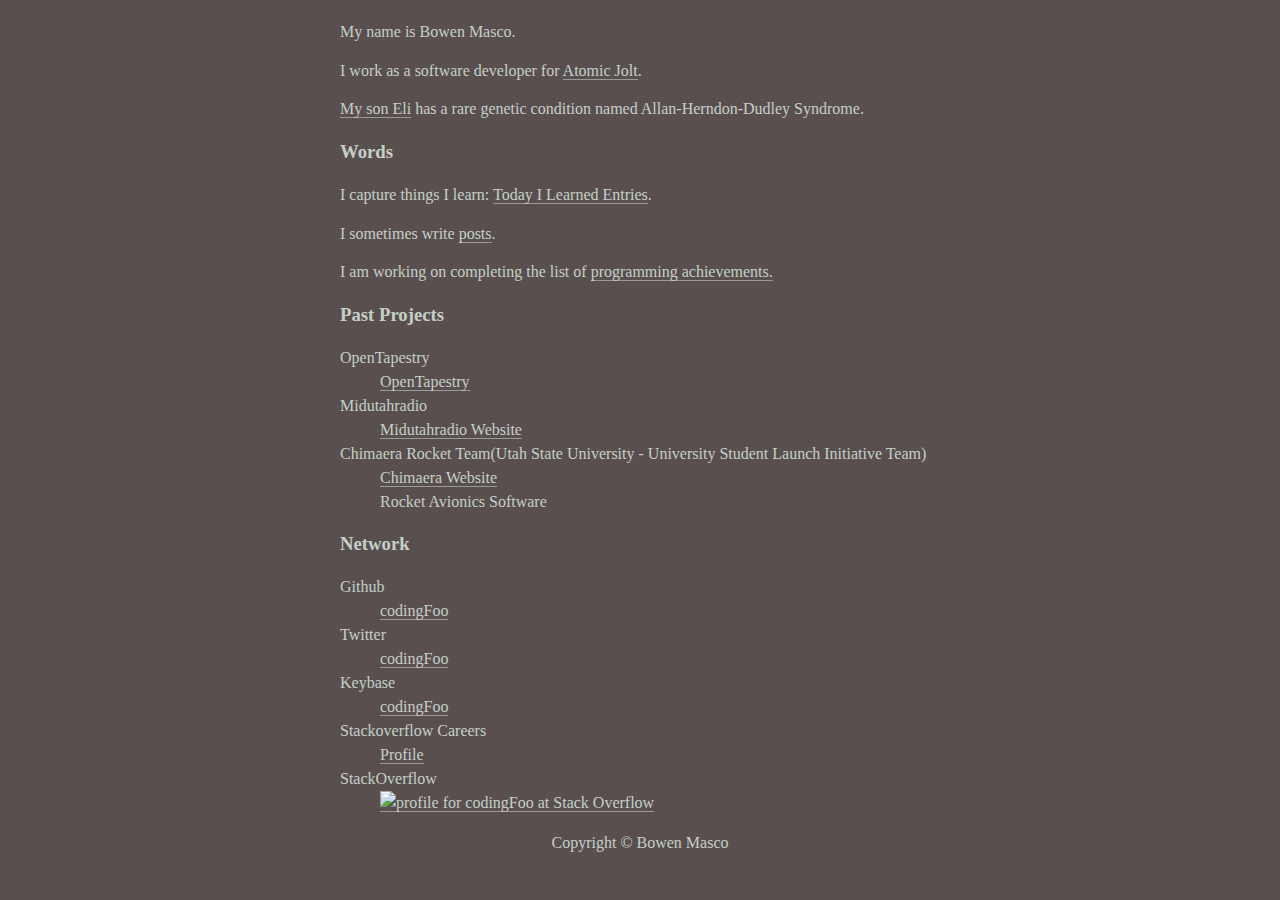
==== index.html @ 0c213cb8 "Initial commit" ====
<!doctype html> <html lang=en> <head> <meta content="IE=edge" http-equiv=X-UA-Compatible> <meta charset=utf-8> <meta name=viewport content="width=device-width, initial-scale=1, shrink-to-fit=no"> <title>codingFoo</title> <link href="/stylesheets/site-42bf6d35.css" rel=stylesheet /> <script src="/javascripts/site-954757c2.js"></script> </head> <body> <p>My name is Bowen Masco.</p> <p>I work as a software developer for <a href="http://www.atomicjolt.com">Atomic Jolt</a>.</p> <p><a href="http://eli.mascofamily.org/">My son Eli</a> has a rare genetic condition named Allan-Herndon-Dudley Syndrome.</p> <h3>Words</h3> <p>I capture things I learn: <a href="/til/">Today I Learned Entries</a>.</p> <p>I sometimes write <a href="/posts/"> posts</a>.</p> <p>I am working on completing the list of <a href='https://gist.github.com/codingfoo/8857702'>programming achievements.</a></p> <h3>Past Projects</h3> <dl> <dt>OpenTapestry</dt> <dd><a href="http://www.opentapestry.com">OpenTapestry</a></dd> <dt>Midutahradio</dt> <dd><a href="http://midutahradio.com">Midutahradio Website</a></dd> <dt>Chimaera Rocket Team(Utah State University - University Student Launch Initiative Team)</dt> <dd><a href="http://web.archive.org/web/20130310064548/http://chimaera.usu.edu/projects/usli2011/wiki">Chimaera Website</a></dd> <dd>Rocket Avionics Software</dd> </dl> <h3>Network</h3> <dl> <dt>Github</dt> <dd><a href="https://github.com/codingfoo">codingFoo</a></dd> <dt>Twitter</dt> <dd><a href="https://twitter.com/codingfoo">codingFoo</a></dd> <dt>Keybase</dt> <dd><a href="https://keybase.io/codingfoo">codingFoo</a></dd> <dt>Stackoverflow Careers</dt> <dd><a href="https://careers.stackoverflow.com/bowen-masco-112524">Profile</a></dd> <dt>StackOverflow</dt> <dd><a href="https://stackoverflow.com/users/608975/codingfoo"><img src="https://stackoverflow.com/users/flair/608975.png" width=208 height=58 alt="profile for codingFoo at Stack Overflow" title="profile for codingFoo at Stack Overflow"></a></dd> </dl> <footer role=contentinfo> <a href='/copyright/'><p class=license>Copyright &copy; Bowen Masco</p></a> </footer> </body> </html>
---- stylesheets/site-42bf6d35.css ----
body{margin:20px auto;background:#594f4f;width:600px;color:#c5cfc6;font-size:16px;line-height:24px}a{color:#c5cfc6;text-decoration:none;border-bottom:1px solid #999}a:hover{color:#fff;border-bottom:1px solid #fff}p{margin:0 0 2ex 0}ul{margin:0 0 2ex 0;padding:0;list-style-type:none}li{margin:0 0 0 20px;padding:0}.license{text-align:center}.list-title{text-align:center}
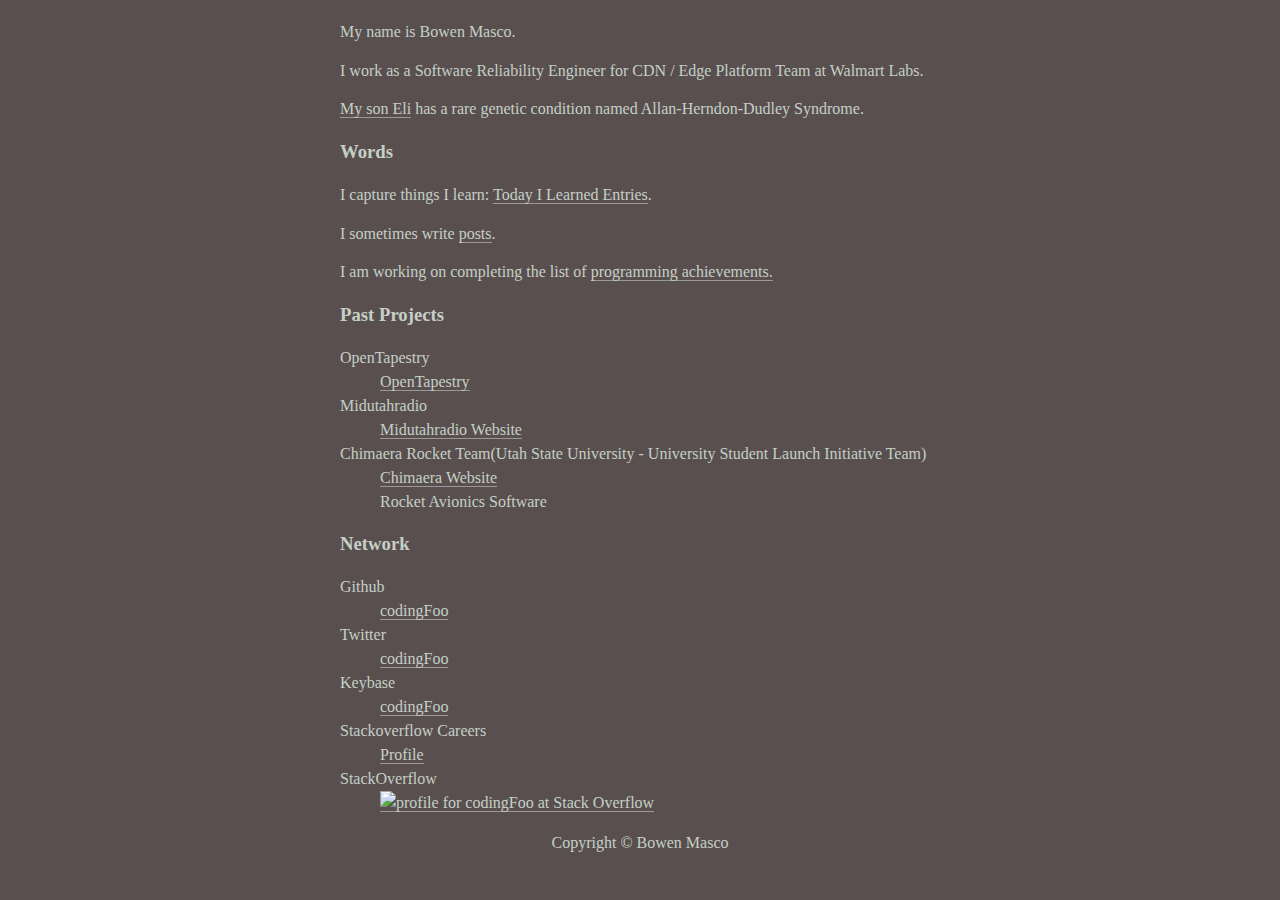
==== commit d32f2803: "Update job" ====
--- a/index.html
+++ b/index.html
@@ -1 +1 @@
-<!doctype html> <html lang=en> <head> <meta content="IE=edge" http-equiv=X-UA-Compatible> <meta charset=utf-8> <meta name=viewport content="width=device-width, initial-scale=1, shrink-to-fit=no"> <title>codingFoo</title> <link href="/stylesheets/site-42bf6d35.css" rel=stylesheet /> <script src="/javascripts/site-954757c2.js"></script> </head> <body> <p>My name is Bowen Masco.</p> <p>I work as a software developer for <a href="http://www.atomicjolt.com">Atomic Jolt</a>.</p> <p><a href="http://eli.mascofamily.org/">My son Eli</a> has a rare genetic condition named Allan-Herndon-Dudley Syndrome.</p> <h3>Words</h3> <p>I capture things I learn: <a href="/til/">Today I Learned Entries</a>.</p> <p>I sometimes write <a href="/posts/"> posts</a>.</p> <p>I am working on completing the list of <a href='https://gist.github.com/codingfoo/8857702'>programming achievements.</a></p> <h3>Past Projects</h3> <dl> <dt>OpenTapestry</dt> <dd><a href="http://www.opentapestry.com">OpenTapestry</a></dd> <dt>Midutahradio</dt> <dd><a href="http://midutahradio.com">Midutahradio Website</a></dd> <dt>Chimaera Rocket Team(Utah State University - University Student Launch Initiative Team)</dt> <dd><a href="http://web.archive.org/web/20130310064548/http://chimaera.usu.edu/projects/usli2011/wiki">Chimaera Website</a></dd> <dd>Rocket Avionics Software</dd> </dl> <h3>Network</h3> <dl> <dt>Github</dt> <dd><a href="https://github.com/codingfoo">codingFoo</a></dd> <dt>Twitter</dt> <dd><a href="https://twitter.com/codingfoo">codingFoo</a></dd> <dt>Keybase</dt> <dd><a href="https://keybase.io/codingfoo">codingFoo</a></dd> <dt>Stackoverflow Careers</dt> <dd><a href="https://careers.stackoverflow.com/bowen-masco-112524">Profile</a></dd> <dt>StackOverflow</dt> <dd><a href="https://stackoverflow.com/users/608975/codingfoo"><img src="https://stackoverflow.com/users/flair/608975.png" width=208 height=58 alt="profile for codingFoo at Stack Overflow" title="profile for codingFoo at Stack Overflow"></a></dd> </dl> <footer role=contentinfo> <a href='/copyright/'><p class=license>Copyright &copy; Bowen Masco</p></a> </footer> </body> </html>+<!doctype html> <html lang=en> <head> <meta content="IE=edge" http-equiv=X-UA-Compatible> <meta charset=utf-8> <meta name=viewport content="width=device-width, initial-scale=1, shrink-to-fit=no"> <title>codingFoo</title> <link href="/stylesheets/site-42bf6d35.css" rel=stylesheet /> <script src="/javascripts/site-954757c2.js"></script> </head> <body> <p>My name is Bowen Masco.</p> <p>I work as a Software Reliability Engineer for CDN / Edge Platform Team at Walmart Labs.</p> <p><a href="http://eli.mascofamily.org/">My son Eli</a> has a rare genetic condition named Allan-Herndon-Dudley Syndrome.</p> <h3>Words</h3> <p>I capture things I learn: <a href="/til/">Today I Learned Entries</a>.</p> <p>I sometimes write <a href="/posts/"> posts</a>.</p> <p>I am working on completing the list of <a href='https://gist.github.com/codingfoo/8857702'>programming achievements.</a></p> <h3>Past Projects</h3> <dl> <dt>OpenTapestry</dt> <dd><a href="http://www.opentapestry.com">OpenTapestry</a></dd> <dt>Midutahradio</dt> <dd><a href="http://midutahradio.com">Midutahradio Website</a></dd> <dt>Chimaera Rocket Team(Utah State University - University Student Launch Initiative Team)</dt> <dd><a href="http://web.archive.org/web/20130310064548/http://chimaera.usu.edu/projects/usli2011/wiki">Chimaera Website</a></dd> <dd>Rocket Avionics Software</dd> </dl> <h3>Network</h3> <dl> <dt>Github</dt> <dd><a href="https://github.com/codingfoo">codingFoo</a></dd> <dt>Twitter</dt> <dd><a href="https://twitter.com/codingfoo">codingFoo</a></dd> <dt>Keybase</dt> <dd><a href="https://keybase.io/codingfoo">codingFoo</a></dd> <dt>Stackoverflow Careers</dt> <dd><a href="https://careers.stackoverflow.com/bowen-masco-112524">Profile</a></dd> <dt>StackOverflow</dt> <dd><a href="https://stackoverflow.com/users/608975/codingfoo"><img src="https://stackoverflow.com/users/flair/608975.png" width=208 height=58 alt="profile for codingFoo at Stack Overflow" title="profile for codingFoo at Stack Overflow"></a></dd> </dl> <footer role=contentinfo> <a href='/copyright/'><p class=license>Copyright &copy; Bowen Masco</p></a> </footer> </body> </html>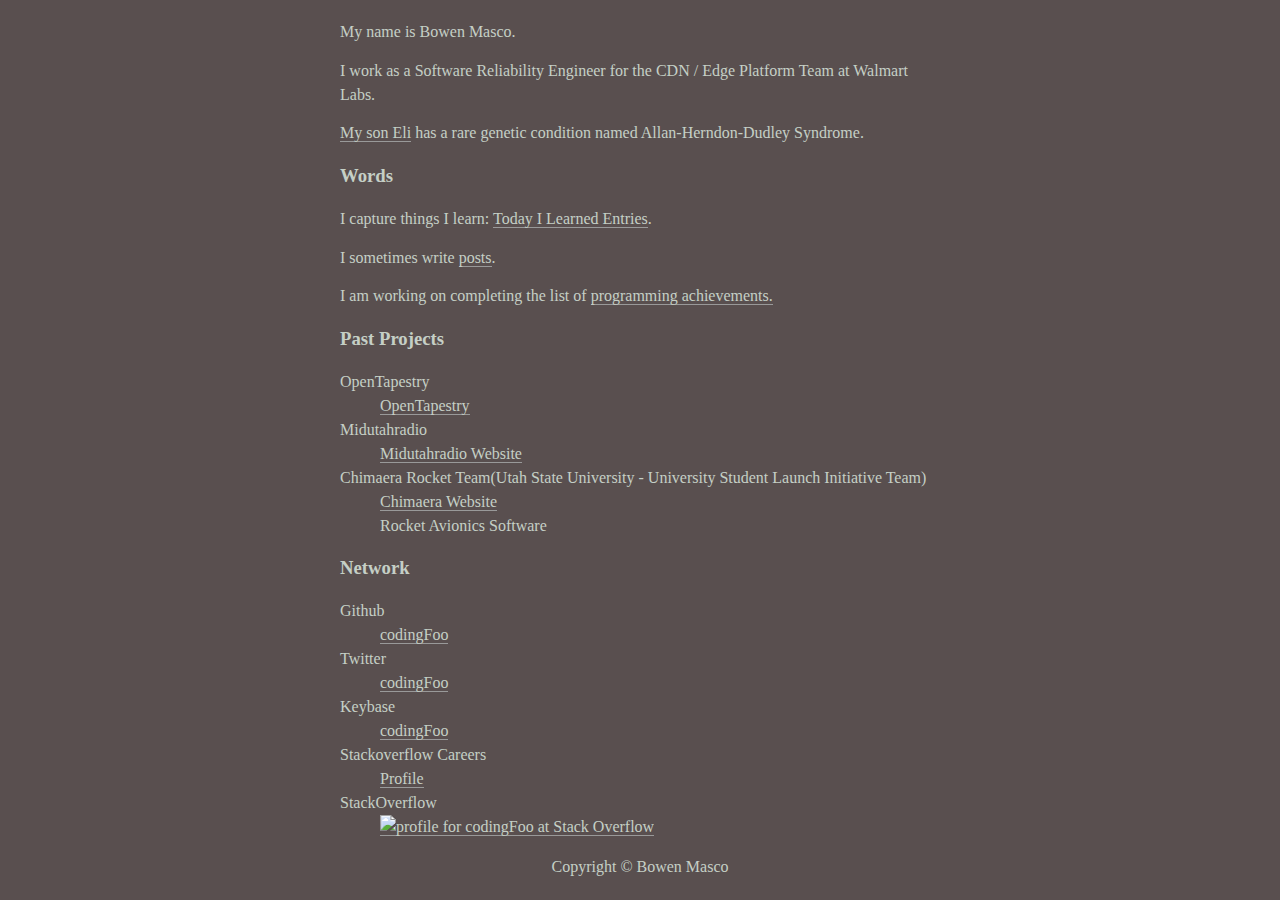
==== commit 83050907: "Update 2018-03-28 22:27:01" ====
--- a/index.html
+++ b/index.html
@@ -1 +1 @@
-<!doctype html> <html lang=en> <head> <meta content="IE=edge" http-equiv=X-UA-Compatible> <meta charset=utf-8> <meta name=viewport content="width=device-width, initial-scale=1, shrink-to-fit=no"> <title>codingFoo</title> <link href="/stylesheets/site-42bf6d35.css" rel=stylesheet /> <script src="/javascripts/site-954757c2.js"></script> </head> <body> <p>My name is Bowen Masco.</p> <p>I work as a Software Reliability Engineer for CDN / Edge Platform Team at Walmart Labs.</p> <p><a href="http://eli.mascofamily.org/">My son Eli</a> has a rare genetic condition named Allan-Herndon-Dudley Syndrome.</p> <h3>Words</h3> <p>I capture things I learn: <a href="/til/">Today I Learned Entries</a>.</p> <p>I sometimes write <a href="/posts/"> posts</a>.</p> <p>I am working on completing the list of <a href='https://gist.github.com/codingfoo/8857702'>programming achievements.</a></p> <h3>Past Projects</h3> <dl> <dt>OpenTapestry</dt> <dd><a href="http://www.opentapestry.com">OpenTapestry</a></dd> <dt>Midutahradio</dt> <dd><a href="http://midutahradio.com">Midutahradio Website</a></dd> <dt>Chimaera Rocket Team(Utah State University - University Student Launch Initiative Team)</dt> <dd><a href="http://web.archive.org/web/20130310064548/http://chimaera.usu.edu/projects/usli2011/wiki">Chimaera Website</a></dd> <dd>Rocket Avionics Software</dd> </dl> <h3>Network</h3> <dl> <dt>Github</dt> <dd><a href="https://github.com/codingfoo">codingFoo</a></dd> <dt>Twitter</dt> <dd><a href="https://twitter.com/codingfoo">codingFoo</a></dd> <dt>Keybase</dt> <dd><a href="https://keybase.io/codingfoo">codingFoo</a></dd> <dt>Stackoverflow Careers</dt> <dd><a href="https://careers.stackoverflow.com/bowen-masco-112524">Profile</a></dd> <dt>StackOverflow</dt> <dd><a href="https://stackoverflow.com/users/608975/codingfoo"><img src="https://stackoverflow.com/users/flair/608975.png" width=208 height=58 alt="profile for codingFoo at Stack Overflow" title="profile for codingFoo at Stack Overflow"></a></dd> </dl> <footer role=contentinfo> <a href='/copyright/'><p class=license>Copyright &copy; Bowen Masco</p></a> </footer> </body> </html>+<!doctype html> <html lang=en> <head> <meta content="IE=edge" http-equiv=X-UA-Compatible> <meta charset=utf-8> <meta name=viewport content="width=device-width, initial-scale=1, shrink-to-fit=no"> <title>codingFoo</title> <link href="/stylesheets/site-42bf6d35.css" rel=stylesheet /> <script src="/javascripts/site-954757c2.js"></script> </head> <body> <p>My name is Bowen Masco.</p> <p>I work as a Software Reliability Engineer for the CDN / Edge Platform Team at Walmart Labs.</p> <p><a href="http://eli.mascofamily.org/">My son Eli</a> has a rare genetic condition named Allan-Herndon-Dudley Syndrome.</p> <h3>Words</h3> <p>I capture things I learn: <a href="/til/">Today I Learned Entries</a>.</p> <p>I sometimes write <a href="/posts/"> posts</a>.</p> <p>I am working on completing the list of <a href='https://gist.github.com/codingfoo/8857702'>programming achievements.</a></p> <h3>Past Projects</h3> <dl> <dt>OpenTapestry</dt> <dd><a href="http://www.opentapestry.com">OpenTapestry</a></dd> <dt>Midutahradio</dt> <dd><a href="http://midutahradio.com">Midutahradio Website</a></dd> <dt>Chimaera Rocket Team(Utah State University - University Student Launch Initiative Team)</dt> <dd><a href="http://web.archive.org/web/20130310064548/http://chimaera.usu.edu/projects/usli2011/wiki">Chimaera Website</a></dd> <dd>Rocket Avionics Software</dd> </dl> <h3>Network</h3> <dl> <dt>Github</dt> <dd><a href="https://github.com/codingfoo">codingFoo</a></dd> <dt>Twitter</dt> <dd><a href="https://twitter.com/codingfoo">codingFoo</a></dd> <dt>Keybase</dt> <dd><a href="https://keybase.io/codingfoo">codingFoo</a></dd> <dt>Stackoverflow Careers</dt> <dd><a href="https://careers.stackoverflow.com/bowen-masco-112524">Profile</a></dd> <dt>StackOverflow</dt> <dd><a href="https://stackoverflow.com/users/608975/codingfoo"><img src="https://stackoverflow.com/users/flair/608975.png" width=208 height=58 alt="profile for codingFoo at Stack Overflow" title="profile for codingFoo at Stack Overflow"></a></dd> </dl> <footer role=contentinfo> <a href='/copyright/'><p class=license>Copyright &copy; Bowen Masco</p></a> </footer> </body> </html>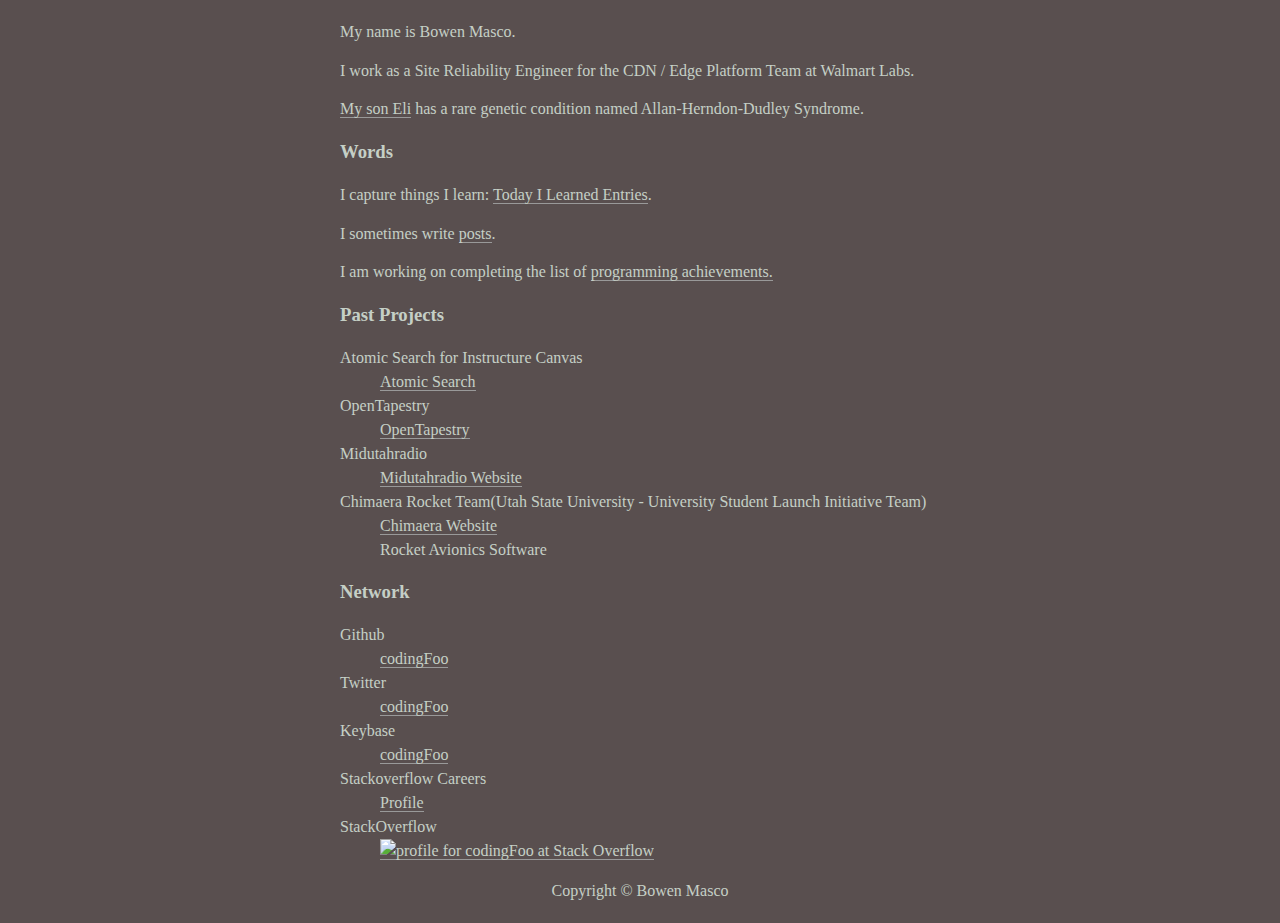
==== commit ee2a1b34: "Update 2018-04-07 08:16:22" ====
--- a/index.html
+++ b/index.html
@@ -1 +1 @@
-<!doctype html> <html lang=en> <head> <meta content="IE=edge" http-equiv=X-UA-Compatible> <meta charset=utf-8> <meta name=viewport content="width=device-width, initial-scale=1, shrink-to-fit=no"> <title>codingFoo</title> <link href="/stylesheets/site-42bf6d35.css" rel=stylesheet /> <script src="/javascripts/site-954757c2.js"></script> </head> <body> <p>My name is Bowen Masco.</p> <p>I work as a Software Reliability Engineer for the CDN / Edge Platform Team at Walmart Labs.</p> <p><a href="http://eli.mascofamily.org/">My son Eli</a> has a rare genetic condition named Allan-Herndon-Dudley Syndrome.</p> <h3>Words</h3> <p>I capture things I learn: <a href="/til/">Today I Learned Entries</a>.</p> <p>I sometimes write <a href="/posts/"> posts</a>.</p> <p>I am working on completing the list of <a href='https://gist.github.com/codingfoo/8857702'>programming achievements.</a></p> <h3>Past Projects</h3> <dl> <dt>OpenTapestry</dt> <dd><a href="http://www.opentapestry.com">OpenTapestry</a></dd> <dt>Midutahradio</dt> <dd><a href="http://midutahradio.com">Midutahradio Website</a></dd> <dt>Chimaera Rocket Team(Utah State University - University Student Launch Initiative Team)</dt> <dd><a href="http://web.archive.org/web/20130310064548/http://chimaera.usu.edu/projects/usli2011/wiki">Chimaera Website</a></dd> <dd>Rocket Avionics Software</dd> </dl> <h3>Network</h3> <dl> <dt>Github</dt> <dd><a href="https://github.com/codingfoo">codingFoo</a></dd> <dt>Twitter</dt> <dd><a href="https://twitter.com/codingfoo">codingFoo</a></dd> <dt>Keybase</dt> <dd><a href="https://keybase.io/codingfoo">codingFoo</a></dd> <dt>Stackoverflow Careers</dt> <dd><a href="https://careers.stackoverflow.com/bowen-masco-112524">Profile</a></dd> <dt>StackOverflow</dt> <dd><a href="https://stackoverflow.com/users/608975/codingfoo"><img src="https://stackoverflow.com/users/flair/608975.png" width=208 height=58 alt="profile for codingFoo at Stack Overflow" title="profile for codingFoo at Stack Overflow"></a></dd> </dl> <footer role=contentinfo> <a href='/copyright/'><p class=license>Copyright &copy; Bowen Masco</p></a> </footer> </body> </html>+<!doctype html> <html lang=en> <head> <meta content="IE=edge" http-equiv=X-UA-Compatible> <meta charset=utf-8> <meta name=viewport content="width=device-width, initial-scale=1, shrink-to-fit=no"> <title>codingFoo</title> <link href="/stylesheets/site-42bf6d35.css" rel=stylesheet /> <script src="/javascripts/site-954757c2.js"></script> </head> <body> <p>My name is Bowen Masco.</p> <p>I work as a Site Reliability Engineer for the CDN / Edge Platform Team at Walmart Labs.</p> <p><a href="http://eli.mascofamily.org/">My son Eli</a> has a rare genetic condition named Allan-Herndon-Dudley Syndrome.</p> <h3>Words</h3> <p>I capture things I learn: <a href="/til/">Today I Learned Entries</a>.</p> <p>I sometimes write <a href="/posts/"> posts</a>.</p> <p>I am working on completing the list of <a href='https://gist.github.com/codingfoo/8857702'>programming achievements.</a></p> <h3>Past Projects</h3> <dl> <dt>Atomic Search for Instructure Canvas</dt> <dd><a href="https://products.atomicjolt.com/atomic-apps-canvas/search/">Atomic Search</a></dd> <dt>OpenTapestry</dt> <dd><a href="http://www.opentapestry.com">OpenTapestry</a></dd> <dt>Midutahradio</dt> <dd><a href="http://midutahradio.com">Midutahradio Website</a></dd> <dt>Chimaera Rocket Team(Utah State University - University Student Launch Initiative Team)</dt> <dd><a href="http://web.archive.org/web/20130310064548/http://chimaera.usu.edu/projects/usli2011/wiki">Chimaera Website</a></dd> <dd>Rocket Avionics Software</dd> </dl> <h3>Network</h3> <dl> <dt>Github</dt> <dd><a href="https://github.com/codingfoo">codingFoo</a></dd> <dt>Twitter</dt> <dd><a href="https://twitter.com/codingfoo">codingFoo</a></dd> <dt>Keybase</dt> <dd><a href="https://keybase.io/codingfoo">codingFoo</a></dd> <dt>Stackoverflow Careers</dt> <dd><a href="https://careers.stackoverflow.com/bowen-masco-112524">Profile</a></dd> <dt>StackOverflow</dt> <dd><a href="https://stackoverflow.com/users/608975/codingfoo"><img src="https://stackoverflow.com/users/flair/608975.png" width=208 height=58 alt="profile for codingFoo at Stack Overflow" title="profile for codingFoo at Stack Overflow"></a></dd> </dl> <footer role=contentinfo> <a href='/copyright/'><p class=license>Copyright &copy; Bowen Masco</p></a> </footer> </body> </html>